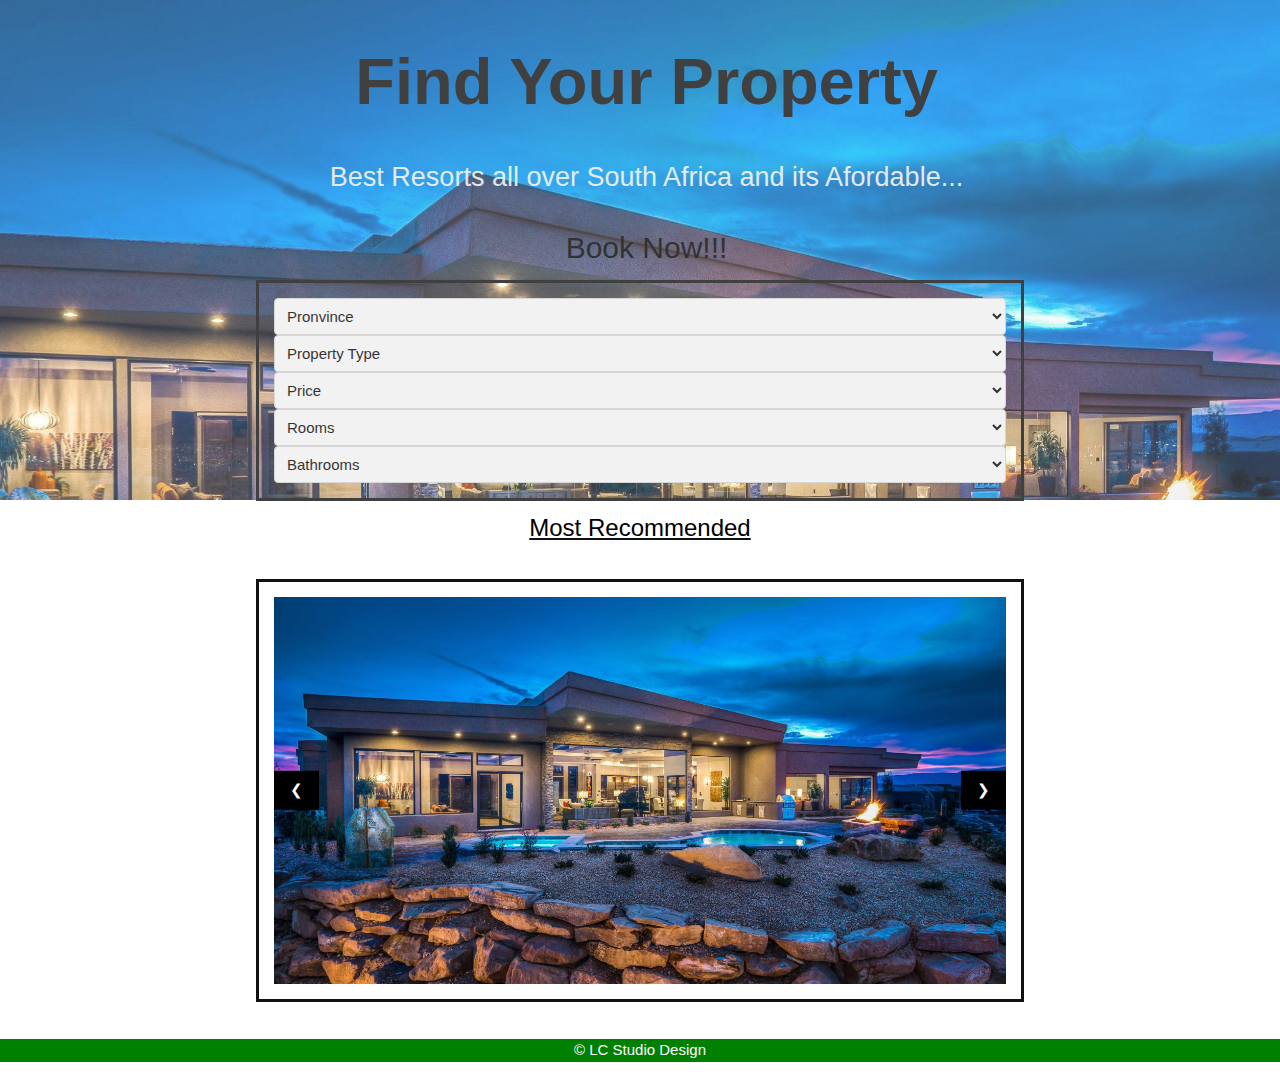
==== Frontend/Public/views/test2.html @ eb14b53c "Updated changes" ====
<!DOCTYPE html>
<html lang="en">
<head>
    <meta charset="UTF-8">
    <meta name="viewport" content="width=device-width, initial-scale=1.0">
    <link rel="stylesheet" href="../../Source/css/test.css">
    <link rel="stylesheet" href="https://www.w3schools.com/w3css/4/w3.css">
    <title>Document2</title>
</head>
<body>
    <!-- <div class="topnav" id="myTopnav">
        <a href="#home" class="active">RealEstate.</a>
        <a href="#news">Home</a>
        <a href="#contact">Pages</a>
        <a href="#about">Property</a>
        <a href="#about">Blog</a>
        <a href="#about">Contact</a>      
        <a href="javascript:void(0);" style="font-size:15px;" class="icon" onclick="myFunction()">&#9776;</a>
      </div> -->
      <!-- This is the responsive nav bar -->
      <div class="parallax"></br>
        
        <div class="header" style="padding-left:13px">
          <h1 class="mainhead">Find Your Property</h1>
          <p class="secondmain">Best Resorts all over South Africa and its Afordable...</p>
          <h2>Book Now!!!</h2>
          <!-- styling the main text -->
         </div>
    
        <!-- The parallax has an img that disapears once scrolling down -->
      <div class="center">
    <select id="pronvince" class="filterable">
        <option value="">Pronvince</option>
        <option value="WC">Western Cape</option>
        <option value="KZN">KwaZulu Natal</option>
        <option value="JHB">Johannesburg</option>
      </select>
      <select id="propertyT" class="filterable">
        <option value="">Property Type</option>
        <option value="Apartment">Apartment</option>
        <option value="Cottage">Cottage</option>
        <option value="Penthouse">Penthouse</option>
      </select>
      <select id="price" class="filterable">
        <option value="">Price</option>
        <option value="R5 000-R10 000">R5 000-R10 000</option>
        <option value="R10 000-R15 000">R10 000-R15 000</option>
        <option value="R15 000-R20 000">R15 000-R20 000</option>
        <option value="R15 000-R20 000">R15 000-R20 000</option>
        <option value="R15 000-R20 000">R15 000-R20 000</option>
      </select>
      <select id="rooms" class="filterable">
        <option value="">Rooms</option>
        <option value="1 Room">1 Room</option>
        <option value="2 Rooms">2 Rooms</option>
        <option value="3 Rooms">3 Rooms</option>
        <option value="3 Rooms">4 Rooms</option>
        <option value="3 Rooms">6 Rooms</option>
        <option value="3 Rooms">8 Rooms</option>
        
      </select>
      <select id="bathrooms" class="filterable">
        <option value="">Bathrooms</option>
        <option value="1 bathroom">1</option>
        <option value="2 bathrooms">2</option>
        <option value="3 bathrooms">3</option>
        <option value="3 bathrooms">4</option>
        <option value="3 bathrooms">6</option>
        <option value="3 bathrooms">8</option>
      </select>
    </div></br>
    <!-- this part categorises the dropdown options and making it onclick -->

    </div>
    <h3 id="heading2">Most Recommended</h3>
  </br>
  <div class="center">
    <div class="w3-content w3-display-container">
      <img class="mySlides" src="../images/bg.jpg" style="width:100%">
      <img class="mySlides" src="../images/JHB-a.jpg" style="width:100%">
      <img class="mySlides" src="../images/KZN-a2.jpg" style="width:100%">
      <img class="mySlides" src="../images/CapeTown-a.jpg" style="width:100%">
        <!-- displaying the images from a certain folder -->
      <button class="w3-button w3-black w3-display-left" onclick="plusDivs(-1)">&#10094;</button>
      <button class="w3-button w3-black w3-display-right" onclick="plusDivs(1)">&#10095;</button>
        <!-- these onlick buttons with the arrows, once clicked displays the next image -->
    </div>
  </div>
  </br>
      <div id="PropertyDiv"></div>
      <!-- Calling all the info from the js file, the functionality and the display form -->
      <span id="Found"> </span>

        <div class="footer">
          <p>© LC Studio Design</p>
        </div>
        <!-- This displaying the end of the footer -->

      <script>
        function myFunction() {
          var x = document.getElementById("myTopnav");
          if (x.className === "topnav") {
            x.className += " responsive";
          } else {
            x.className = "topnav";
          }
        }

    // making the nav responsive and displaying once its clicked
      </script>
    <script src="https://code.jquery.com/jquery-3.5.1.slim.min.js" integrity="sha384-DfXdz2htPH0lsSSs5nCTpuj/zy4C+OGpamoFVy38MVBnE+IbbVYUew+OrCXaRkfj" crossorigin="anonymous"></script>
    <script src="https://cdn.jsdelivr.net/npm/popper.js@1.16.1/dist/umd/popper.min.js" integrity="sha384-9/reFTGAW83EW2RDu2S0VKaIzap3H66lZH81PoYlFhbGU+6BZp6G7niu735Sk7lN" crossorigin="anonymous"></script>
    <script src="https://stackpath.bootstrapcdn.com/bootstrap/4.5.2/js/bootstrap.min.js" integrity="sha384-B4gt1jrGC7Jh4AgTPSdUtOBvfO8shuf57BaghqFfPlYxofvL8/KUEfYiJOMMV+rV" crossorigin="anonymous"></script>
    <script defer src="../../Source/javascript/test2.js"></script>
    <!-- all the script tags linked to js -->
  </div>
</body>
</html>
---- Frontend/Source/css/test.css ----
body {margin:0;font-family:Arial}
/* 
.topnav {
  overflow: hidden;
  background-color: #fff;
}
.topnav a {
  float: left;
  display: block;
  color: #111;
  text-align: center;
  padding: 14px 16px;
  text-decoration: none;
  font-size: 17px;
}
.active {
  background-color: #4CAF50;
  color: white;
font-weight: bold;
}

.topnav .icon {
  display: none;
}
.dropdown {
  float: left;
  overflow: hidden;
}
.dropdown .dropbtn {
  font-size: 17px;    
  border: none;
  outline: none;
  color: white;
  padding: 14px 16px;
  background-color: inherit;
  font-family: inherit;
  margin: 0;
}

.dropdown-content {
  display: none;
  position: absolute;
  background-color: #f9f9f9;
  min-width: 160px;
  box-shadow: 0px 8px 16px 0px rgba(0,0,0,0.2);
  z-index: 1;
}

.dropdown-content a {
  float: none;
  color: black;
  padding: 12px 16px;
  text-decoration: none;
  display: block;
  text-align: left;
}

.topnav a:hover, .dropdown:hover .dropbtn {
  background-color: #555;
  color: white;
}

.dropdown-content a:hover {
  background-color: #ddd;
  color: black;
}

.dropdown:hover .dropdown-content {
  display: block;
}
@media screen and (max-width: 600px) {
  .topnav a:not(:first-child), .dropdown .dropbtn {
    display: none;
  }
  .topnav a.icon {
    float: right;
    display: block;
  }
}
@media screen and (max-width: 600px) {
  .topnav.responsive {position: relative;}
  .topnav.responsive .icon {
    position: absolute;
    right: 0;
    top: 0;
  }
  .topnav.responsive a {
    float: none;
    display: block;
    text-align: left;
  }
  .topnav.responsive .dropdown {float: none;}
  .topnav.responsive .dropdown-content {position: relative;}
  .topnav.responsive .dropdown .dropbtn {
    display: block;
    width: 100%;
    text-align: left;
  }
} */
/* Parallax effect */
.parallax {
  /* The image used */
  background-image: url("../../Public/images/bg.jpg");
  opacity: 0.8;

  /* Set a specific height */
  height: 500px;;
  /* Create the parallax scrolling effect */
  background-attachment: fixed;
  background-position: center;
  background-repeat: no-repeat;
  background-size: cover;
}
/* Header */
.header{
    text-align: center;
    font-weight: 1500;
}
.mainhead{
  font-size: 65px;
  font-weight: bold;
  color: #111;
  opacity: 1.5;
}
.secondmain{
  font-size: 27px;
  color: #f2f2f2;
  opacity: 0.9;
}
#heading2{
  text-align: center;
  text-decoration-line: underline;
  text-decoration-color: #111;
}
/* Center */
.center {
  margin: auto;
  width: 60%;
  border: 3px solid #111;
  padding: 15px;
  text-align: center;
}
.centre{
  margin-left: 38%;
}
.search{
  margin-left: 11%;
}
select{
  width: 100%;
  padding: 8px;
  border: 1px solid #ccc;
  border-radius: 4px;
  box-sizing: border-box;
  margin-top: 5px;
  margin-bottom: 16px;
  resize: vertical;
}
@media screen and (max-width: 600px) {
  .centre{
    margin-left: 2%;
    width: 100%;
  }
  .search{
    width: 100%;
    margin-right: 50%;
  }
 }
/* Property Card image */
.propertyCard img{
  height: 170px;
  width: 290px;
  
  /* margin-left: 15%; */
}
/* .propertyCard{
  height: 270px;
  width: 390px;
  display: flex;
  flex-wrap: wrap;
  } */

#PropertyDiv{
  width: 100%;
  display: flex;
  flex-wrap: wrap;
}

/* Remove extra left and right margins, due to padding */
.row {margin: 0 -5px;}

/* Clear floats after the columns */
.row:after {
  content: "";
  display: table;
  clear: both;
}

/* Responsive columns */
@media screen and (max-width: 600px) {
  .column {
    width: 100%;
    display: block;
    margin-bottom: 20px;
  }
}
/* Style the counter cards */
.card {
  box-shadow: 0 4px 8px 0 rgba(0, 0, 0, 0.2);
  padding: 16px;
  background-color: #f9f9f9;
}
/* Slides */
.mySlides {
  display:none;
  align-items: center;
}

/* LC Studio footer */
.footer {
  left: 0;
  bottom: 0;
  width: 100%;
  background-color: green;
  color: white;
  text-align: center;
}
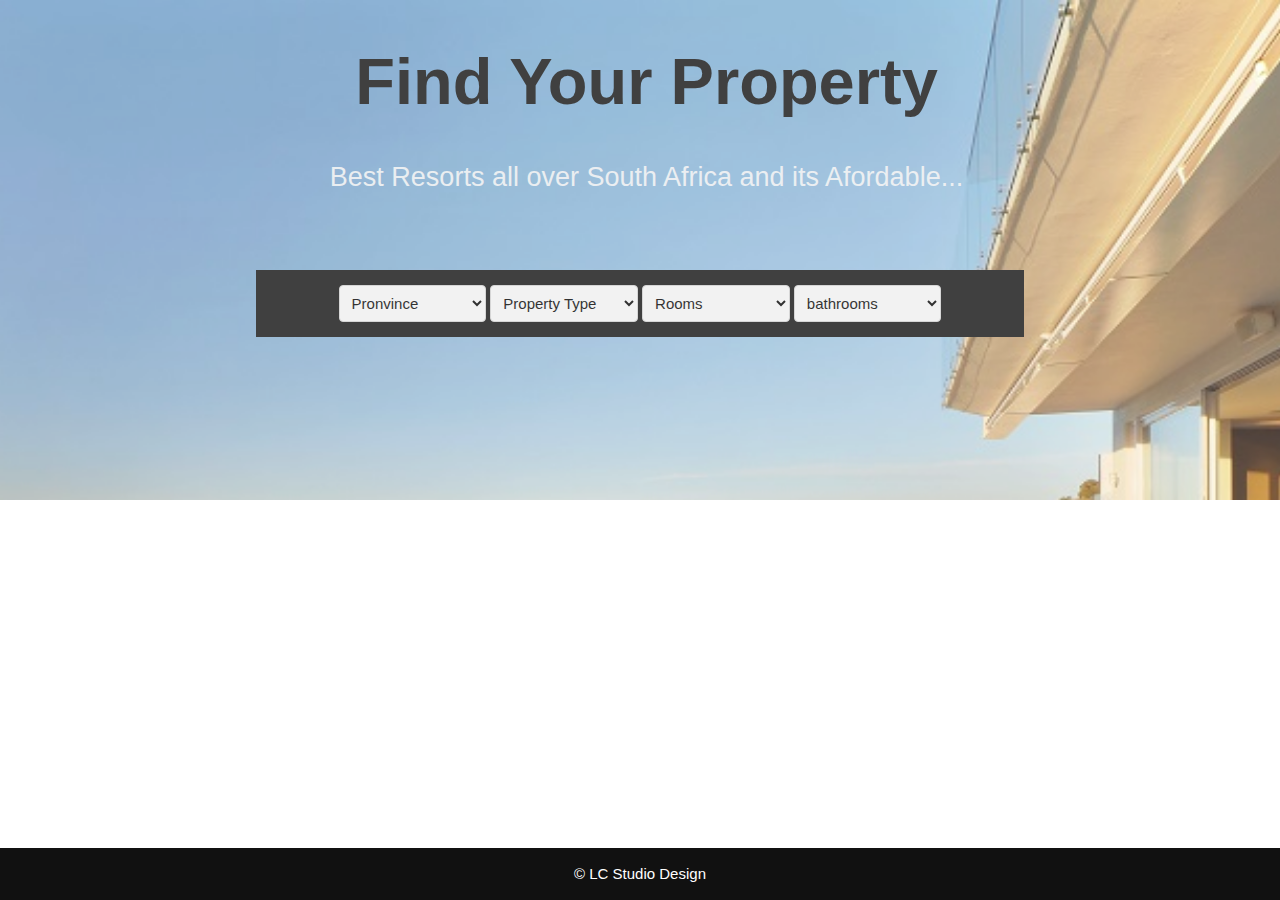
==== commit c3a81cca: "my latest commit" ====
--- a/Frontend/Public/views/test2.html
+++ b/Frontend/Public/views/test2.html
@@ -4,8 +4,9 @@
     <meta charset="UTF-8">
     <meta name="viewport" content="width=device-width, initial-scale=1.0">
     <link rel="stylesheet" href="../../Source/css/test.css">
+    <link rel="stylesheet" href="https://cdnjs.cloudflare.com/ajax/libs/font-awesome/4.7.0/css/font-awesome.min.css">
     <link rel="stylesheet" href="https://www.w3schools.com/w3css/4/w3.css">
-    <title>Document2</title>
+    <title>Real-Estate</title>
 </head>
 <body>
     <!-- <div class="topnav" id="myTopnav">
@@ -23,17 +24,18 @@
         <div class="header" style="padding-left:13px">
           <h1 class="mainhead">Find Your Property</h1>
           <p class="secondmain">Best Resorts all over South Africa and its Afordable...</p>
-          <h2>Book Now!!!</h2>
           <!-- styling the main text -->
          </div>
+        </br>
+      </br>
     
         <!-- The parallax has an img that disapears once scrolling down -->
       <div class="center">
     <select id="pronvince" class="filterable">
         <option value="">Pronvince</option>
-        <option value="WC">Western Cape</option>
-        <option value="KZN">KwaZulu Natal</option>
-        <option value="JHB">Johannesburg</option>
+        <option value="Western Cape">Western Cape</option>
+        <option value="Kwa-Zulu Natal">KwaZulu Natal</option>
+        <option value="Johannesburg">Johannesburg</option>
       </select>
       <select id="propertyT" class="filterable">
         <option value="">Property Type</option>
@@ -41,48 +43,48 @@
         <option value="Cottage">Cottage</option>
         <option value="Penthouse">Penthouse</option>
       </select>
-      <select id="price" class="filterable">
+      <!-- <select id="price" class="filterable">
         <option value="">Price</option>
         <option value="R5 000-R10 000">R5 000-R10 000</option>
         <option value="R10 000-R15 000">R10 000-R15 000</option>
         <option value="R15 000-R20 000">R15 000-R20 000</option>
         <option value="R15 000-R20 000">R15 000-R20 000</option>
         <option value="R15 000-R20 000">R15 000-R20 000</option>
-      </select>
+      </select> -->
       <select id="rooms" class="filterable">
         <option value="">Rooms</option>
         <option value="1 Room">1 Room</option>
         <option value="2 Rooms">2 Rooms</option>
         <option value="3 Rooms">3 Rooms</option>
-        <option value="3 Rooms">4 Rooms</option>
-        <option value="3 Rooms">6 Rooms</option>
-        <option value="3 Rooms">8 Rooms</option>
+        <option value="4 Rooms">4 Rooms</option>
+        <option value="6 Rooms">6 Rooms</option>
+        <option value="8 Rooms">8 Rooms</option>
+        <option value="9 Rooms">9 Rooms</option>
         
       </select>
       <select id="bathrooms" class="filterable">
-        <option value="">Bathrooms</option>
-        <option value="1 bathroom">1</option>
-        <option value="2 bathrooms">2</option>
-        <option value="3 bathrooms">3</option>
-        <option value="3 bathrooms">4</option>
-        <option value="3 bathrooms">6</option>
-        <option value="3 bathrooms">8</option>
+        <option value="">bathrooms</option>
+        <option value="1 bathroom">1 bathroom</option>
+        <option value="2 bathrooms">2 bathrooms</option>
+        <option value="3 bathrooms">3 bathrooms</option>
+        <option value="4 bathrooms">4 bathrooms</option>
+        <option value="6 bathrooms">6 bathrooms</option>
       </select>
     </div></br>
     <!-- this part categorises the dropdown options and making it onclick -->
 
     </div>
-    <h3 id="heading2">Most Recommended</h3>
+    <!-- <h3 id="heading2">Most Recommended</h3>
   </br>
   <div class="center">
     <div class="w3-content w3-display-container">
       <img class="mySlides" src="../images/bg.jpg" style="width:100%">
       <img class="mySlides" src="../images/JHB-a.jpg" style="width:100%">
       <img class="mySlides" src="../images/KZN-a2.jpg" style="width:100%">
-      <img class="mySlides" src="../images/CapeTown-a.jpg" style="width:100%">
+      <img class="mySlides" src="../images/CapeTown-a.jpg" style="width:100%"> -->
         <!-- displaying the images from a certain folder -->
-      <button class="w3-button w3-black w3-display-left" onclick="plusDivs(-1)">&#10094;</button>
-      <button class="w3-button w3-black w3-display-right" onclick="plusDivs(1)">&#10095;</button>
+      <!-- <button class="w3-button w3-black w3-display-left" onclick="plusDivs(-1)">&#10094;</button>
+      <button class="w3-button w3-black w3-display-right" onclick="plusDivs(1)">&#10095;</button> -->
         <!-- these onlick buttons with the arrows, once clicked displays the next image -->
     </div>
   </div>
@@ -90,7 +92,7 @@
       <div id="PropertyDiv"></div>
       <!-- Calling all the info from the js file, the functionality and the display form -->
       <span id="Found"> </span>
-
+</br>
         <div class="footer">
           <p>© LC Studio Design</p>
         </div>
--- a/Frontend/Source/css/test.css
+++ b/Frontend/Source/css/test.css
@@ -101,7 +101,7 @@
 /* Parallax effect */
 .parallax {
   /* The image used */
-  background-image: url("../../Public/images/bg.jpg");
+  background-image: url("../../Public/images/backG.jpg");
   opacity: 0.8;
 
   /* Set a specific height */
@@ -133,13 +133,23 @@
   text-decoration-line: underline;
   text-decoration-color: #111;
 }
+@media screen and (max-width: 600px) {
+  .mainhead {
+    font-size: 30px;
+   opacity: 1;
+  }
+  .secondmain{
+    font-size: 17px;
+  }
+}
 /* Center */
 .center {
   margin: auto;
   width: 60%;
-  border: 3px solid #111;
+  
   padding: 15px;
   text-align: center;
+  background-color: #111;
 }
 .centre{
   margin-left: 38%;
@@ -148,7 +158,7 @@
   margin-left: 11%;
 }
 select{
-  width: 100%;
+  width: 20%;
   padding: 8px;
   border: 1px solid #ccc;
   border-radius: 4px;
@@ -166,26 +176,35 @@
     width: 100%;
     margin-right: 50%;
   }
+  select{
+    width: 100%;
+  }
  }
 /* Property Card image */
 .propertyCard img{
   height: 170px;
-  width: 290px;
+  width: 295px;
   
   /* margin-left: 15%; */
 }
-/* .propertyCard{
-  height: 270px;
-  width: 390px;
+ .propertyCard{
+  height: 400px;
+  width: 30%;
+  min-width: 300px;
+  display: flex;
+  flex-direction: column;
+  margin-bottom: 50px;
+  } 
+
+#PropertyDiv{
+  max-width: 70%;
+  margin-left: 15%;
   display: flex;
   flex-wrap: wrap;
-  } */
-
-#PropertyDiv{
-  width: 100%;
-  display: flex;
-  flex-wrap: wrap;
-}
+  justify-content: space-between;
+  padding: 5px 10px;
+}
+
 
 /* Remove extra left and right margins, due to padding */
 .row {margin: 0 -5px;}
@@ -204,25 +223,36 @@
     display: block;
     margin-bottom: 20px;
   }
+  .propertyCard img{
+    height: 120px;
+    width: 260px;
+  }
+  .propertyCard{
+    height: 300px;
+    width: 100%;
+    min-width: 100px;
+}
 }
 /* Style the counter cards */
 .card {
   box-shadow: 0 4px 8px 0 rgba(0, 0, 0, 0.2);
   padding: 16px;
   background-color: #f9f9f9;
+  
 }
 /* Slides */
-.mySlides {
+/* .mySlides {
   display:none;
   align-items: center;
-}
+} */
 
 /* LC Studio footer */
 .footer {
+  position: fixed;
   left: 0;
   bottom: 0;
   width: 100%;
-  background-color: green;
-  color: white;
-  text-align: center;
-}
+  background-color: #111;
+  color: white;
+  text-align: center;
+}